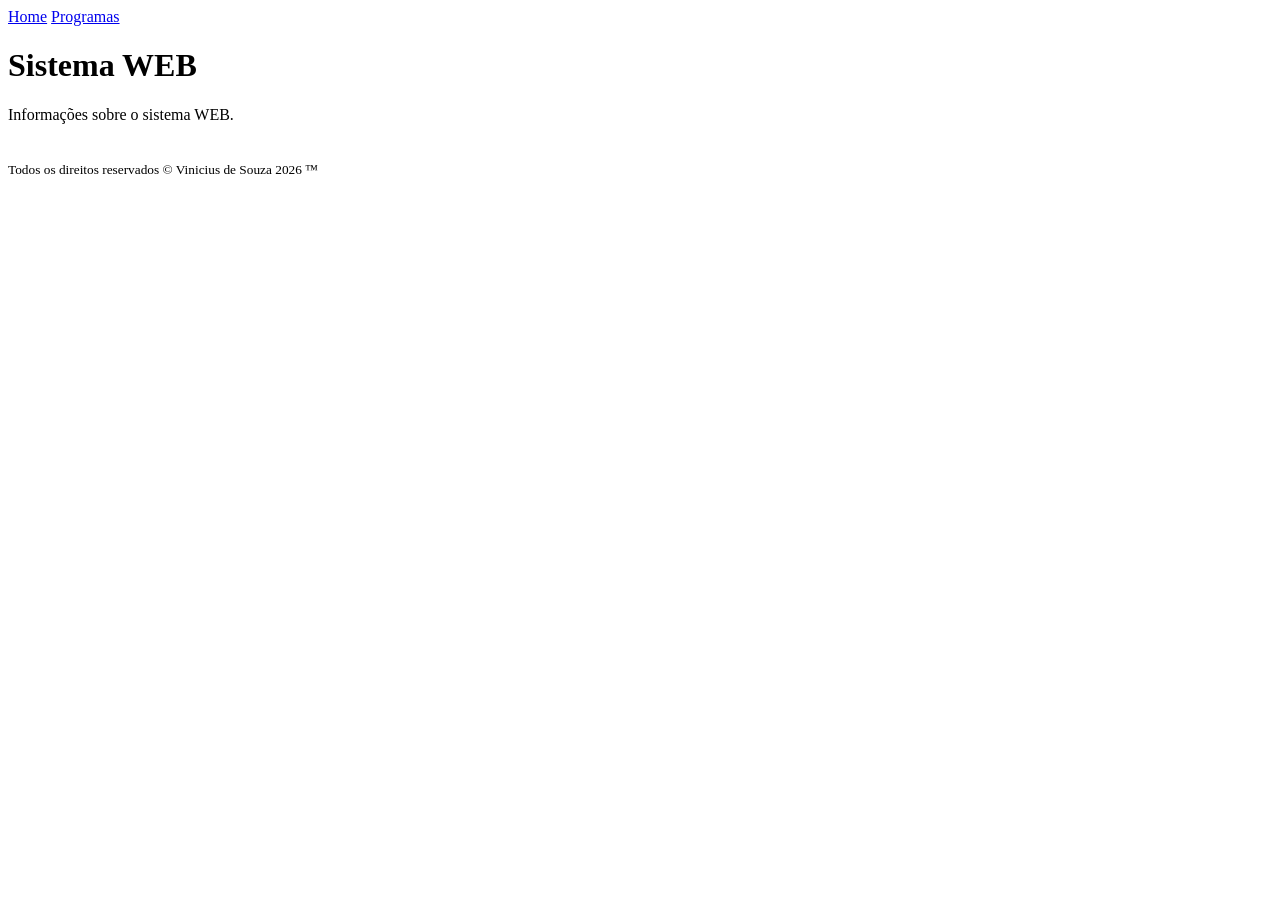
==== frontend/index.html @ 8ca565a8 "Primeiro_teste" ====
<!DOCTYPE html>
<html lang="pt-BR">
<head>
    <meta charset="UTF-8">
    <meta name="viewport" content="width=device-width, initial-scale=1.0">
    <link rel="stylesheet" href="./css/style.css">
    <link rel="shortcut icon" href="../img/favcon.jpeg" type="image/x-icon">
    <title>Document</title>
</head>
<body>
    <header>
        <nav>
            <a href="./index.html">Home</a>
            <a href="./html/programas.html">Programas</a>
        </nav>
    </header>
    <main>
        <h1>Sistema WEB</h1>
        <article>
            <section>
                Informações sobre o sistema WEB.
            </section>
        </article>
    </main>
    <br>
    <br>
    <footer>
        <small>
            Todos os direitos reservados &copy; Vinicius de Souza 2026 &trade;
        </small>
    </footer>
</body>
</html>
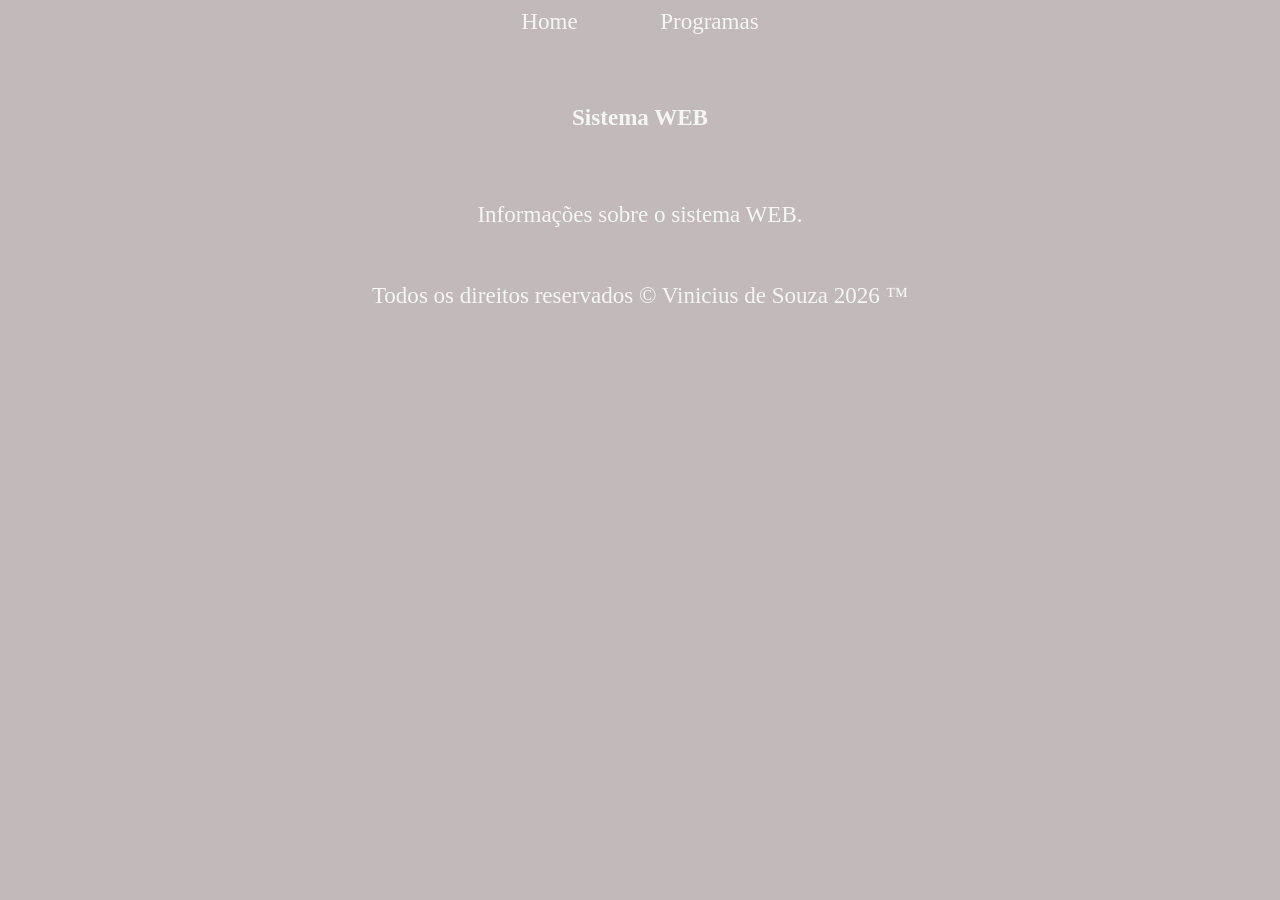
==== commit 58938627: "teste_01" ====
--- a/frontend/index.html
+++ b/frontend/index.html
@@ -4,7 +4,7 @@
     <meta charset="UTF-8">
     <meta name="viewport" content="width=device-width, initial-scale=1.0">
     <link rel="stylesheet" href="./css/style.css">
-    <link rel="shortcut icon" href="../img/favcon.jpeg" type="image/x-icon">
+    <link rel="shortcut icon" href="../img/favcon.jpeg" type="image/jpeg">
     <title>Document</title>
 </head>
 <body>
@@ -15,7 +15,11 @@
         </nav>
     </header>
     <main>
+        <br>
+        <br>
         <h1>Sistema WEB</h1>
+        <br>
+        <br>
         <article>
             <section>
                 Informações sobre o sistema WEB.
--- a/frontend/css/style.css
+++ b/frontend/css/style.css
@@ -0,0 +1,13 @@
+*{
+    box-sizing: border-box;
+    color: whitesmoke;
+    font-family: 'Times New Roman';
+    background-color: rgb(194, 186, 186);
+    text-decoration: none;
+    font-size: 1.2rem;
+    text-align: center;
+}
+
+nav a{
+        margin: 0 2rem; 
+}
